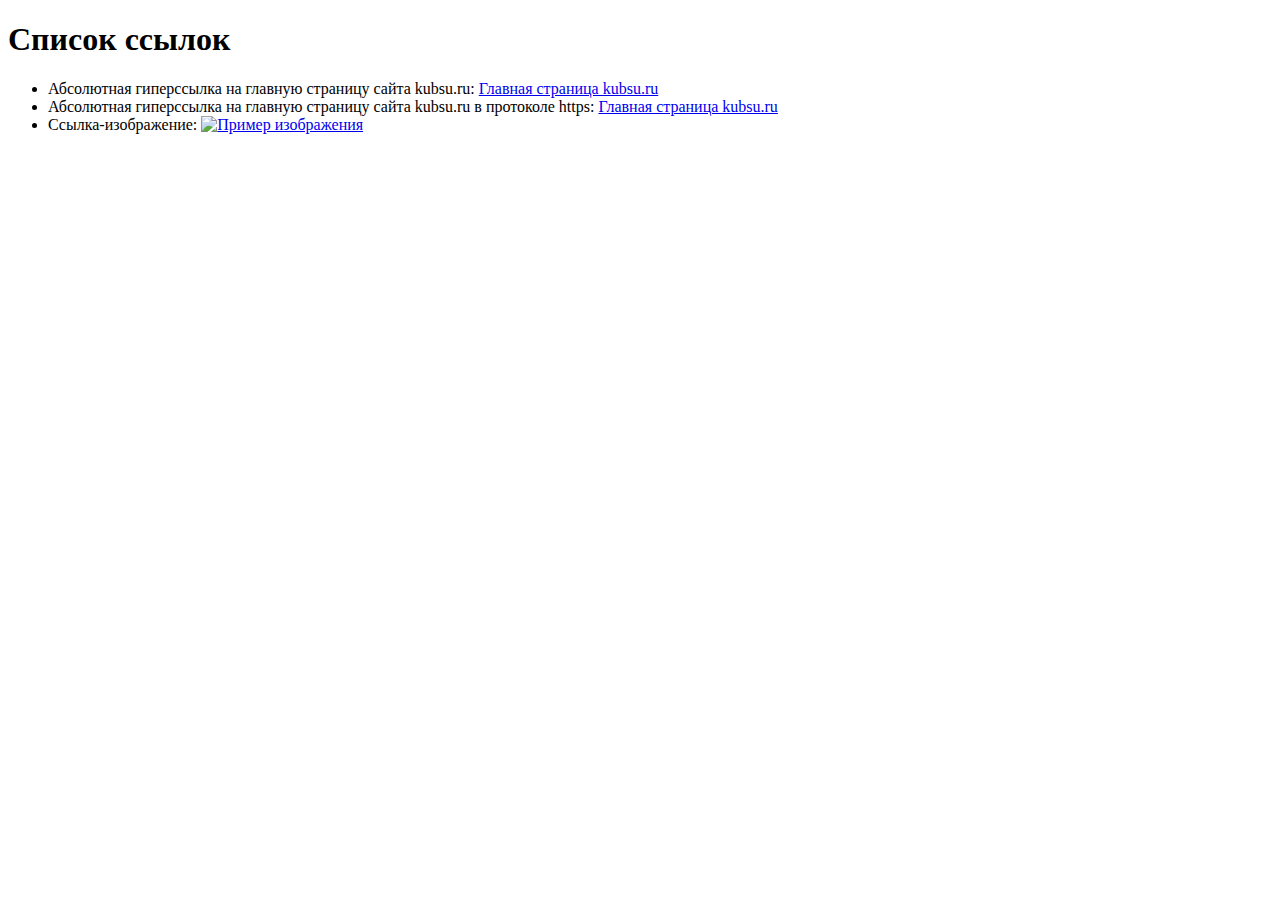
==== task/index.html @ 0c7446e5 "Rename index.html to task/index.html" ====
<!DOCTYPE html>
<html>
    <head>
        <title>Ссылки</title>
    </head>

<body>
    <h1>Список ссылок</h1>

    <ul>
        <li>Абсолютная гиперссылка на главную страницу сайта kubsu.ru: <a href="http://kubsu.ru/">Главная страница kubsu.ru</a></li>
        <li>Абсолютная гиперссылка на главную страницу сайта kubsu.ru в протоколе https: <a href="https://kubsu.ru/">Главная страница kubsu.ru</a></li>
        <li>Ссылка-изображение: <a href="https://kubsu.ru/"><img src = "https://i.pinimg.com/736x/16/38/8e/16388e899178269c158fd963ad6b8061.jpg" width = 200 alt = "Пример изображения"></a></li>
    
    </ul>
</body>
</html>
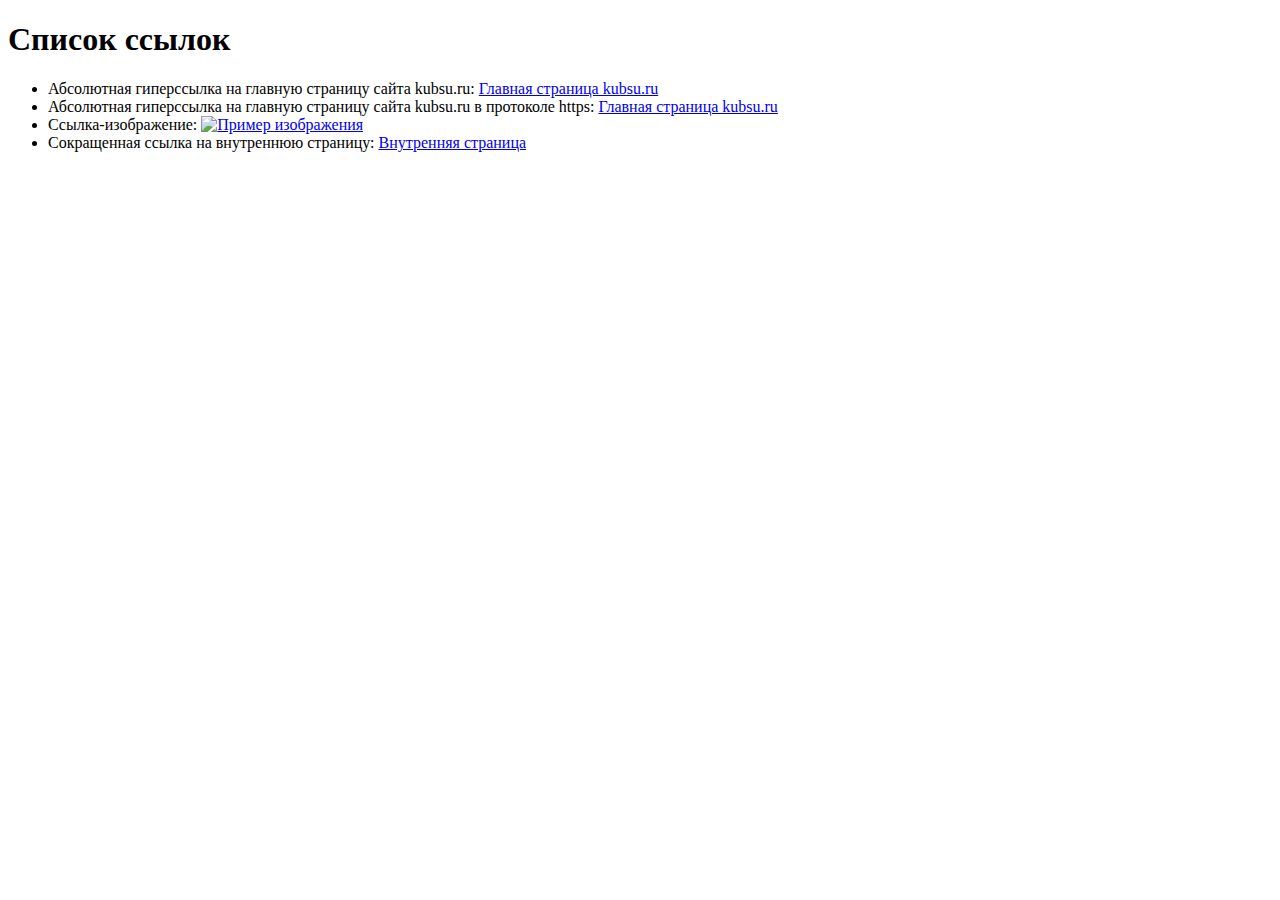
==== commit 6c76d132: "Update index.html" ====
--- a/task/index.html
+++ b/task/index.html
@@ -11,7 +11,7 @@
         <li>Абсолютная гиперссылка на главную страницу сайта kubsu.ru: <a href="http://kubsu.ru/">Главная страница kubsu.ru</a></li>
         <li>Абсолютная гиперссылка на главную страницу сайта kubsu.ru в протоколе https: <a href="https://kubsu.ru/">Главная страница kubsu.ru</a></li>
         <li>Ссылка-изображение: <a href="https://kubsu.ru/"><img src = "https://i.pinimg.com/736x/16/38/8e/16388e899178269c158fd963ad6b8061.jpg" width = 200 alt = "Пример изображения"></a></li>
-    
+        <li>Сокращенная ссылка на внутреннюю страницу: <a href="./index2.html">Внутренняя страница</a></li>
     </ul>
 </body>
 </html>
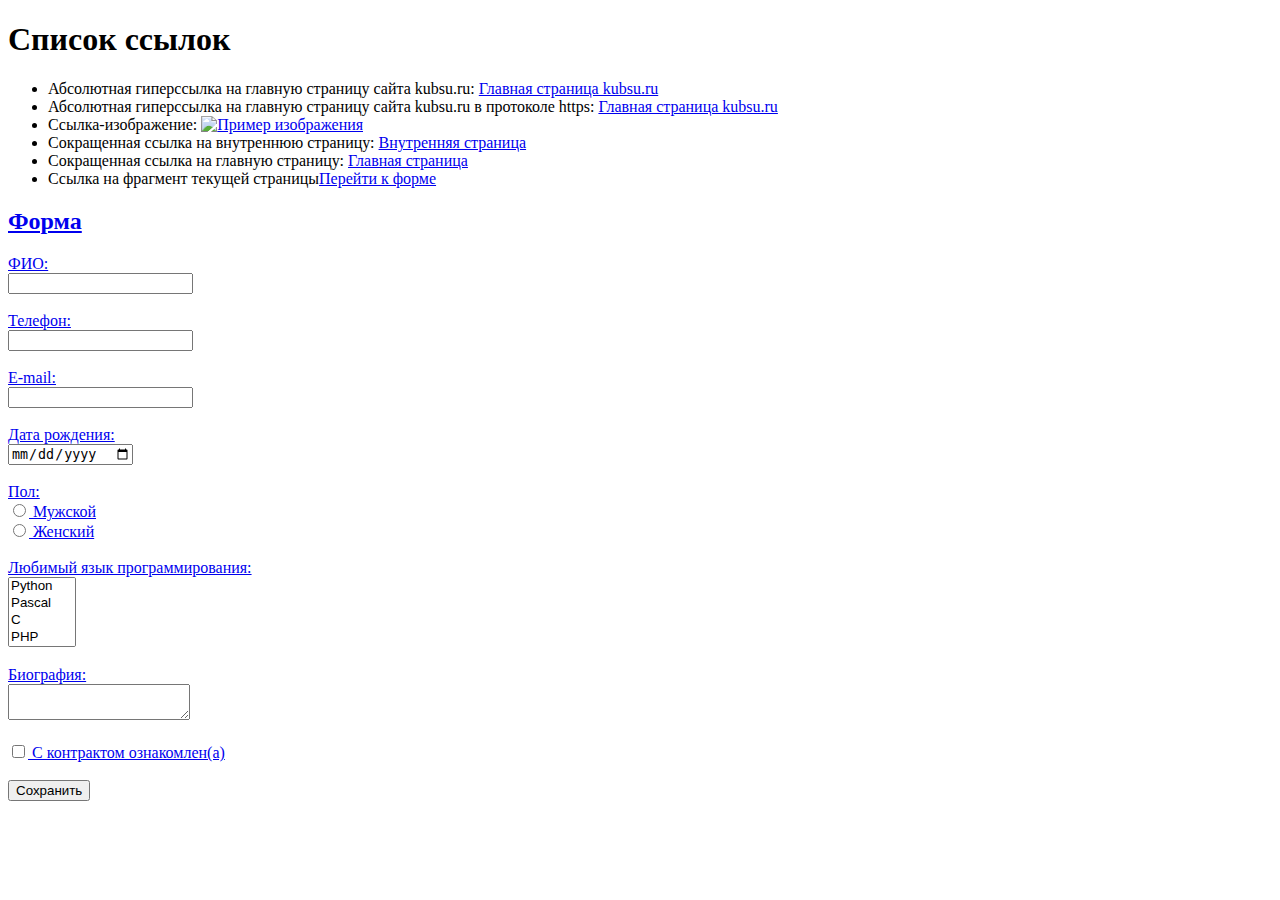
==== commit d0e25c58: "Update index.html" ====
--- a/task/index.html
+++ b/task/index.html
@@ -12,6 +12,49 @@
         <li>Абсолютная гиперссылка на главную страницу сайта kubsu.ru в протоколе https: <a href="https://kubsu.ru/">Главная страница kubsu.ru</a></li>
         <li>Ссылка-изображение: <a href="https://kubsu.ru/"><img src = "https://i.pinimg.com/736x/16/38/8e/16388e899178269c158fd963ad6b8061.jpg" width = 200 alt = "Пример изображения"></a></li>
         <li>Сокращенная ссылка на внутреннюю страницу: <a href="./index2.html">Внутренняя страница</a></li>
+        <li>Сокращенная ссылка на главную страницу: <a href="./index.html">Главная страница</a></li>
+        <li>Ссылка на фрагмент текущей страницы<a href="#forms">Перейти к форме</li>
+        
     </ul>
+    <h2 id="forms"> Форма</h2>
+    <form>
+        <label for="fio">ФИО:</label><br>
+        <input type="text" id="fio" name="fio"><br><br>
+
+        <label for="phone">Телефон:</label><br>
+        <input type="tel" id="phone" name="phone"><br><br>
+
+        <label for="email">E-mail:</label><br>
+        <input type="email" id="email" name="email"><br><br>
+
+        <label for="birthday">Дата рождения:</label><br>
+        <input type="date" id="birthday" name="birthday"><br><br>
+
+        <label for="gender">Пол:</label><br>
+        <input type="radio" id="male" name="gender" value="male">
+        <label for="male">Мужской</label><br>
+        <input type="radio" id="female" name="gender" value="female">
+        <label for="female">Женский</label><br><br>
+
+        <label for="languages">Любимый язык программирования:</label><br>
+        <select id="languages" name="languages" multiple>
+        <option value="Python">Python</option>
+        <option value="Pascal">Pascal</option>
+        <option value="C">C</option>
+        <option value="PHP">PHP</option>
+        <option value="Java">Java</option>
+        <option value="C++">C++</option>
+        <option value="JavaScript">JavaScript</option>
+    
+        </select><br><br>
+
+        <label for="biography">Биография:</label><br>
+        <textarea id="biography" name="biography"></textarea><br><br>
+
+        <input type="checkbox" id="agreement" name="agreement">
+        <label for="agreement">С контрактом ознакомлен(а)</label><br><br>
+
+        <input type="submit" value="Сохранить">
+    </form>
 </body>
 </html>
